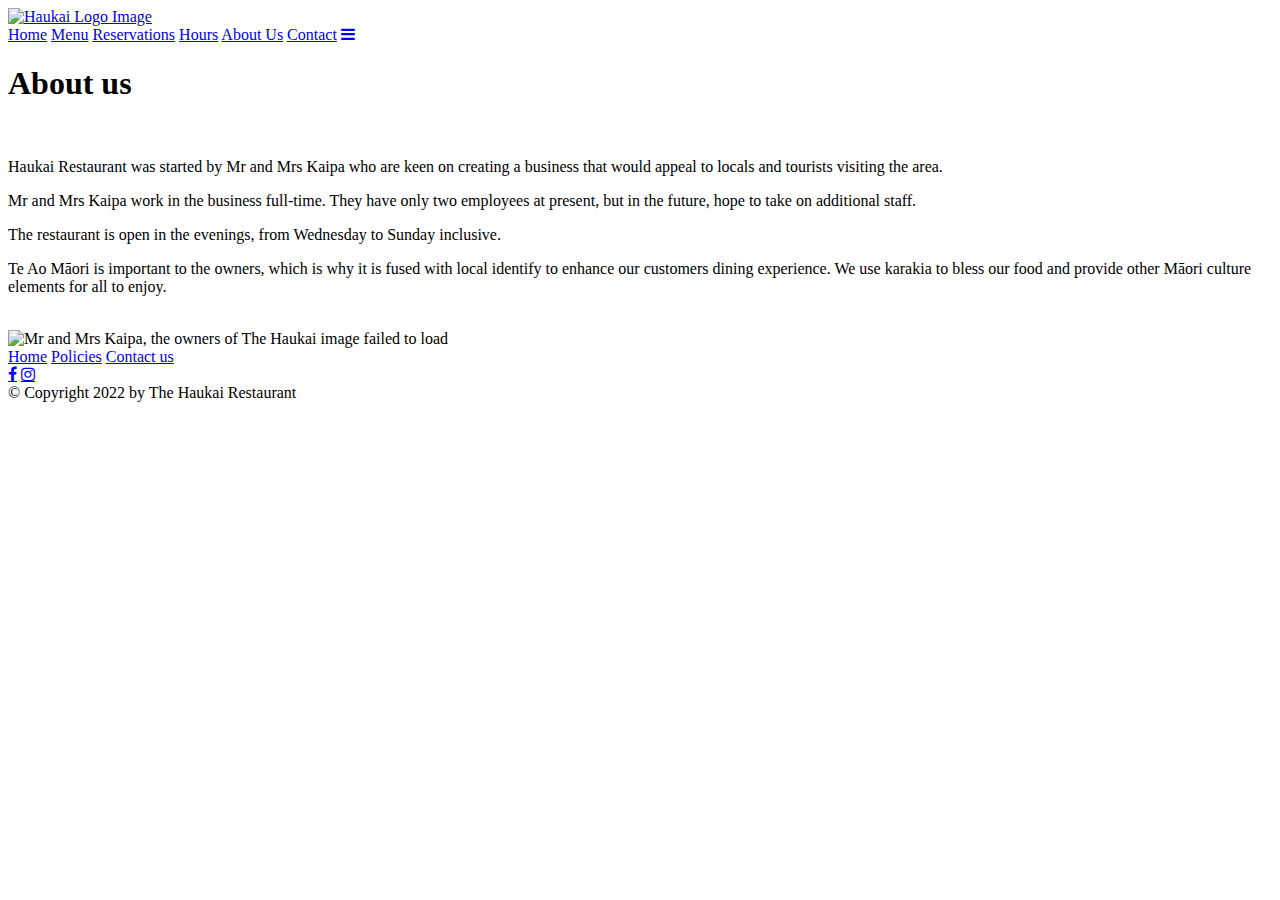
==== about.html @ aea29997 "Add files via upload" ====
<!DOCTYPE html>
<html lang="en"> <!-- Document type with language English defined -->

     <head>
      <meta charset="UTF-8">  <!-- Charset attribute specifies the character encoding-->
      <meta name="viewport" content="width=device-width, initial-scale=1.0">  <!-- Used to control layout on mobile devices by width of screen -->
         <title>Haukai Restaurant - About Us</title>
         <!-- Style sheets added below for Social Media Links and css sheets - Web Fonts links also here -->
		<link rel="stylesheet" href="https://cdnjs.cloudflare.com/ajax/libs/font-awesome/4.7.0/css/font-awesome.min.css">
		<link href='https://fonts.googleapis.com/css?family=Merriweather' rel='stylesheet'> <!-- Web font links-->
		<link href='https://fonts.googleapis.com/css?family=Gelasio' rel='stylesheet'>
		<link rel='stylesheet' type='text/css' href='../css/default.css'>
    <link rel='stylesheet' type='text/css' href='../css/about.css'>
    <link rel="stylesheet" href="https://cdnjs.cloudflare.com/ajax/libs/font-awesome/4.7.0/css/font-awesome.min.css">

  </head>
     <body> <!--Start of body section which contains content -->
     <!-- Here is our main header that is used across all the pages of our website -->
     <header class="logo">
      <a href="../index.html"><img src="../images/logo.png" class="logo" alt="Haukai Logo Image" title="Haukai Restaurant Logo"></a> <!-- Defining link to ensure the logo links back to Homepage -->
    </header>
        <nav class="topnav" id="mytopnav"> <!-- Navigation section containing nav elements to access each page -->
          <a href='../index.html'>Home</a> <!-- Defining a hyperlink and creating "active" class indicating the current page -->
          <a href='./menu/menu.html'>Menu</a>
          <a href='./reservations/reservations.html'>Reservations</a> 
          <a href='./hours/hours.html'>Hours</a>
          <a class="active" href='./about/about.html'>About Us</a>
          <a href='./contact/contact.html'>Contact</a>
          <a href="javascript:void(0);" class="icon" onclick="myFunction()">
            <i class="fa fa-bars"></i>
          </a>
      </nav> <!-- Section closed-->
<!-- Javascript to ensure nav is responsive-->
        <script>
          function myFunction() {
            var x = document.getElementById("mytopnav");
            if (x.className === "topnav") {
              x.className += " responsive";
            } else {
              x.className = "topnav";
            }
          }
          </script>
   
     <main class="content">
      <h1>About us</h1>
      <br>
      <p>Haukai Restaurant was started by Mr and Mrs Kaipa who are keen on creating a business that would appeal to locals and tourists visiting the area.</p> 
      <p>Mr and Mrs Kaipa work in the business full-time. They have only two employees at present, but in the future, hope to take on additional staff. </p>
      <p>The restaurant is open in the evenings, from Wednesday to Sunday inclusive.</p>
      <p>Te Ao M&amacr;ori is important to the owners, which is why it is fused with local identify to enhance our customers dining experience. 
      We use karakia to bless our food and provide other M&amacr;ori culture elements for all to enjoy.</p>
     </main>

     <br>
     <img src="../images/owners.jpg" class="owners" alt='Mr and Mrs Kaipa, the owners of The Haukai image failed to load' title='Restaurant owners Mr and Mrs Kaipa'>
     <br>
    
     <footer>
      <div>
      <a href='../index.html'>Home</a>  <!-- Return to home added for ease of user -->
      <a href='../policies/privacy.html'>Policies</a>
      <a href='../contact/contact.html'>Contact us</a>
        <div class="socials">
          <a href="https://www.facebook.com/" class="fa fa-facebook" target="_blank"></a>
          <a href="https://www.instagram.com/" class="fa fa-instagram" target="_blank" ></a>
        </div>
      </div>
    <span class="copyright">&copy; Copyright 2022 by The Haukai Restaurant</span>
    </footer>

   </body>
 </html>
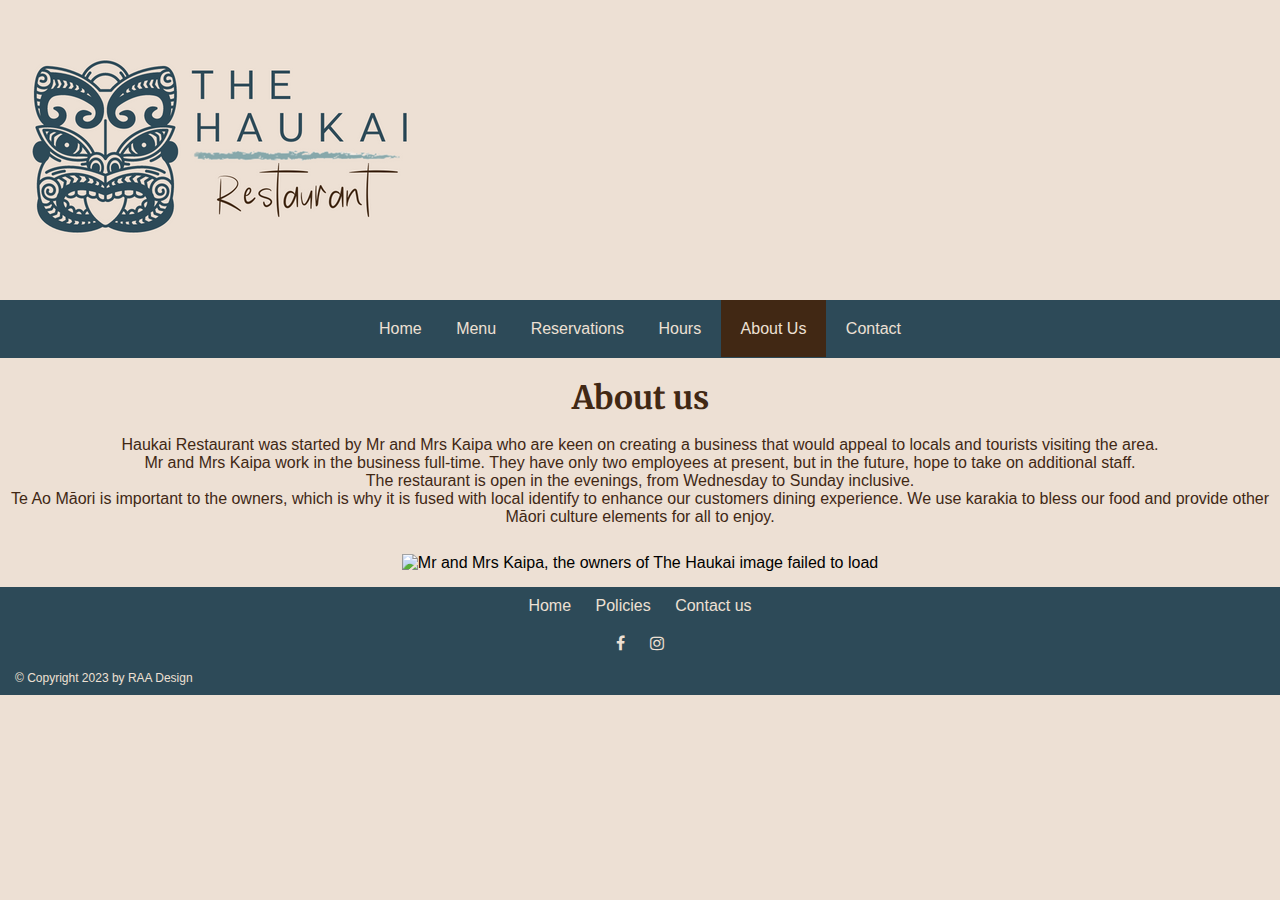
==== commit 81d4f66b: "Update about.html" ====
--- a/about.html
+++ b/about.html
@@ -66,7 +66,7 @@
           <a href="https://www.instagram.com/" class="fa fa-instagram" target="_blank" ></a>
         </div>
       </div>
-    <span class="copyright">&copy; Copyright 2022 by The Haukai Restaurant</span>
+    <span class="copyright">&copy; Copyright 2023 by RAA Design</span>
     </footer>
 
    </body>
--- a/css/default.css
+++ b/css/default.css
@@ -0,0 +1,297 @@
+/* Fonts: Arial, Helvetica, sans-serif, and Merriweather 
+   Colours: #EDE0D4 (light), #849ca8 (light blue), #2D4A58 (logo text colour), #412814 (dark brown),
+   Font-style: normal/oblique/italic ________________ 
+   text-transform: uppercase;
+   Font-weight: normal/bold/lighter/900 very bold*/
+
+   * {
+  margin: 0;
+  padding: 0;
+box-sizing: border-box;}
+  
+   
+ h1 /* Headline 1 formatting/style */
+ {color:#412814; /* Colour of text */
+ font-family: Merriweather;  /* Font type to display */
+  /* font-size: 2em; Size of text with EM which allows users to resize text - 1em = 16px to calculate pixels/16=em*/
+ font-style: normal; /* Specifies the font style for a text. normal/oblique/italic */
+ font-weight: bold;} /* Defines weight of font */
+  
+  h2,h3 /* Headline 2/3 formatting/style */
+ {color: #412814; 
+  font-family: Merriweather; /* Font type to display */
+  text-align: center;} /* Headline 2 formatting/style */
+
+  h4 
+  {color: #412814; 
+   font-family: Merriweather; /* Font type to display */
+   font-weight: bold;
+   font-size: 1em;
+  margin: 0;} 
+
+  h5 
+  {color: #EDE0D4; 
+   font-family: Merriweather; /* Font type to display */
+   text-transform: uppercase;
+   font-size: 1em;} 
+
+  p /* Paragraph */
+ {color:#412814;
+ font-family: Arial, Helvetica, sans-serif;
+ font-size: 1em; 
+ text-align: center;}
+
+
+ body /* Body element formatting/style */
+ {margin: 0 auto; /* Margin */
+  overflow-x:hidden; /* Hides bottom scroll bar*/
+  background-color:#EDE0D4; /* Background page colour display */
+  text-align: center; /* Text alignment display */
+  text-decoration: none;
+  font-family: Arial, Helvetica, sans-serif; /* Font type to display */
+  font-size: 100%;} /* Set to 100% here to allow for a change in web browsers */
+  
+header{
+  background-color: #EDE0D4;
+  overflow: hidden;
+}
+
+main{padding-top: 20px;}
+
+/* Nav formatting starts here */
+.topnav /* Format and style fixed banner container*/
+ { overflow: hidden; /* Text alignment display */
+  background-color: #2D4A58;
+  text-align: center;
+  padding: 20px;
+  width: 100%;}
+
+ .topnav a /* Style the links inside the banner - navigation bar */
+ {color: #EDE0D4;
+  padding: 15px;
+  text-decoration: none;
+  text-align: center;}
+
+ .topnav a:hover /* Change the colour of links when hovering over them in nav bar */
+ {background-color: #849ca8;}
+
+ .topnav a.active /* Add colour to the active/current link */
+ { background-color: #412814;
+ padding: 20px; } 
+   
+ .topnav .icon {
+  display: none;
+}
+
+/* Adjustments set to respond to different sized viewports */
+
+@media screen and (max-width: 600px) {
+  .topnav a:not(:first-child) {display: none;}
+  .topnav a.icon {
+    float: right;
+    display: block;
+  }
+}
+
+@media screen and (max-width: 600px) {
+  .topnav.responsive {position: relative;}
+  .topnav.responsive .icon {
+    position: absolute;
+    right: 0;
+    top: 0;;
+  }
+  .topnav.responsive a {
+    float: none;
+    display: block;
+    text-align: left;
+  }
+}
+
+ .logo /* Style logo in header */
+ {padding-left: 10px;
+  padding-right: 10px;
+  display: flex;
+  width: 100%;
+  max-width: 450px;
+  height: auto;}
+
+ .face{
+  padding: 10px;  
+  width: 100%;
+  max-width: 600px;
+  height: auto
+ }
+
+/* Footer section formatting/style  */ 
+  footer 
+  {overflow: hidden;
+  padding: 10px;
+  background-color: #2D4A58;
+  right: 0; 
+  left:0; 
+  width: 100%;
+  position: absolute;
+  margin-top: 5px;} 
+  
+  footer a /* Style/format the links inside footer */
+  {padding: 10px;
+  text-decoration: none; 
+  color: #ede0d4;}
+
+ .copyright
+{text-decoration: none; 
+ color: #ede0d4;
+float:left;
+font-size: 12px;
+padding-left: 5px;}
+
+.socials{
+padding: 10px;
+}
+
+/* end of footer formatting*/
+
+/* Formatting/styling Menu Images  */  
+  .menu-image /* Adding margin to the gallery class */
+  {margin: 10px 40px;
+  justify-content: space-evenly;}
+  
+  .menu-image img /* Format of images in gallery class */
+  {max-width: 50%; 
+  height: auto;
+  padding: 20px;
+  filter: grayscale(80%)}
+  
+  .menu-image img:hover /* Hover effect added, images enlarge and colour returns */
+  {filter: grayscale(0);
+  transform: scale(1.1);
+  overflow:hidden;}
+
+    /* Formatting button on form to download Menu */  
+    button {
+      display: inline-block;
+      background-color: #2D4A58;
+      padding: 10px;
+      width: 150px;
+      color: #EDE0D4;
+      text-align: center;
+      text-decoration: underline;}
+
+  .interior, .koru,.salmon, .dining 
+  {opacity: 0.9;
+  padding: 20px;
+  max-width: 95%;
+  height: auto}
+
+  .salmon, .dining 
+  {opacity: 0.9;
+  padding: 20px;
+  max-width: 75%;
+  height: auto}
+
+  .mussels, .red, .bread, .icecream{
+  width: 30%;
+  max-width: 450px;
+  height: auto;
+  padding-bottom: 20px;
+  border-radius: 30%;
+  }
+
+  .bay{
+    width: 50%;
+    max-width: 450px;
+    height: auto;
+    border-radius: 20px 20px 20px 20px;
+    }
+    
+  .owners{  /* Org 5760 x 3840*, resized 490,327*/
+  padding: 10px;  
+  width: 100%;
+  max-width: 600px;
+  height: auto}
+
+  /* End of Image styling*/
+
+/* Google Calender */
+  .calendar{
+  border:solid 2px; 
+  border-color: #849ca8;
+  width:100%;
+  max-width: 700px;
+  height: 500px;
+  margin-bottom: 20px;}
+  
+ /* Google Map sizing/style */  
+  .map 
+  {max-width: 100%;
+  width: 480px;
+  height: 500px;
+   padding: 10px;
+   border:0;}
+  
+
+/* Google Contact form */    
+
+  .form{ /* org form width="640" height="1549" frameborder="0" marginheight="0" marginwidth="0"*/
+    width: 100%;
+    max-width: 640px;
+    height: 100%;
+    border: 0; }
+
+/* Style the images inside the gallery grid */
+
+/* Gallery grid: two equal columns that float next to each other */
+.column {
+  float: left;
+  width: 50%;
+  padding: 15px;
+}
+
+.column img {
+  margin-top: 12px;
+}
+
+/* Hover effect added, images enlarge and colour returns */
+.column img:hover { 
+  opacity: 1;
+  filter: grayscale(0);
+  transform: scale(1.1);
+  overflow:hidden;}
+
+/* Clear floats after the columns */
+.row:after {
+  content: "";
+  display: table;
+  clear: both;
+}
+
+/* The expanding image container */
+.container {
+  position: relative;
+  display: none;
+}
+
+/* Makes a single column-layout instead of two columns */
+@media screen and (max-width: 800px) {
+  .column {
+    -ms-flex: 50%;
+    flex: 50%;
+    max-width: 50%;
+  }
+}
+
+@media screen and (max-width: 600px) {
+  .column {
+    -ms-flex: 100%;
+    flex: 100%;
+    max-width: 100%;
+  }
+}
+/* End of Gallery styling*/
+
+.booknow{
+  border: #2D4A58;
+  border-width: 5px;
+  border-style: outset;
+  margin: 40px;
+}